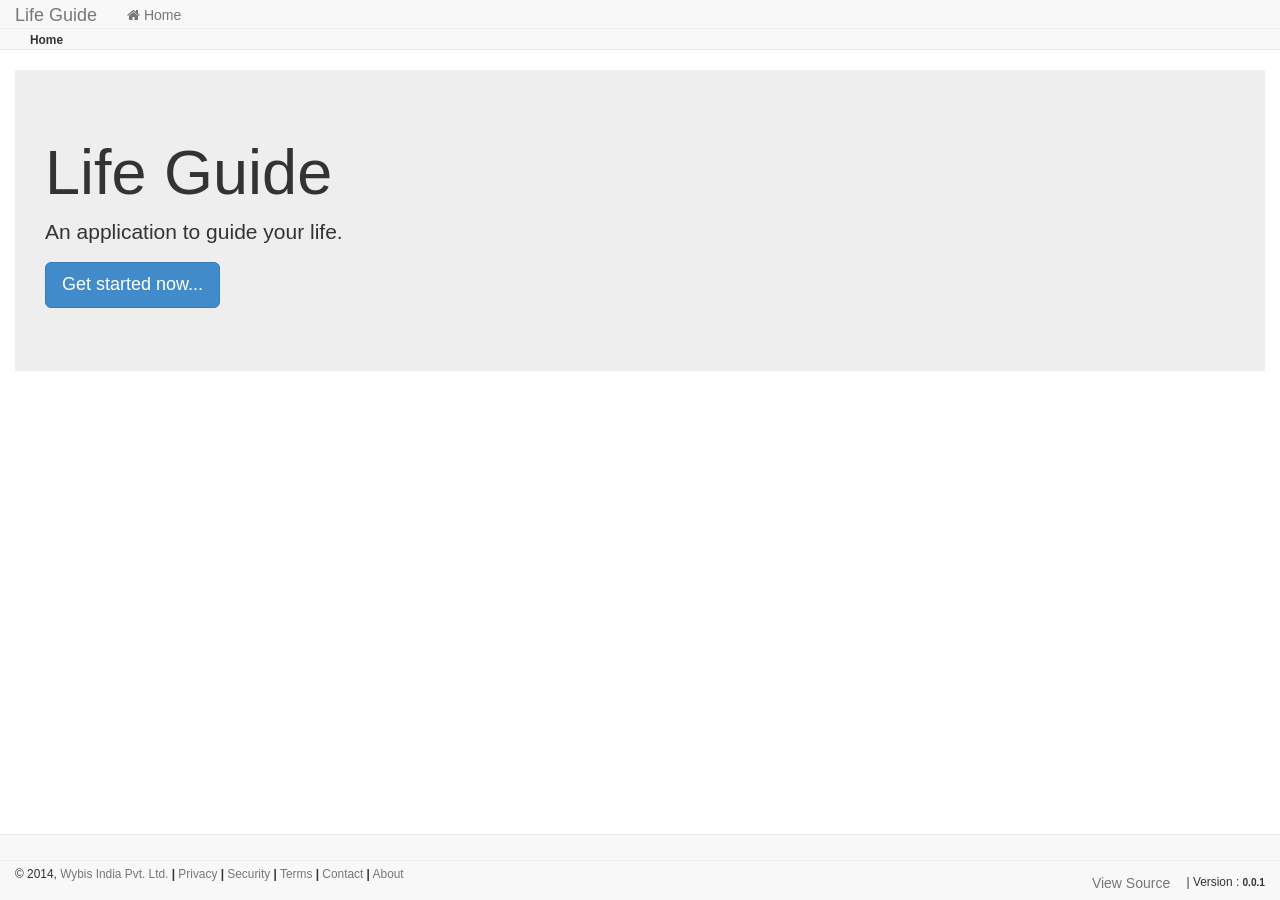
==== src/main/webapp/index.html @ c29f4a72 "updating latest changes..." ====
<html lang="en" class="no-js" x-ng-app="app" x-ng-csp x-ng-controller="rootController">
<head>
<title>Life Guide - </title>
<meta charset="utf-8">
<meta http-equiv="X-UA-Compatible" content="IE=edge">
<meta name="viewport" content="width=device-width, initial-scale=1, maximum-scale=1, user-scalable=no">

<link rel="stylesheet" href="assets/bootstrap/css/bootstrap.min.css" >
<!--
<link rel="stylesheet" href="assets/bootstrap/css/bootstrap-theme.min.css">
-->
<link rel="stylesheet" href="assets/fontawesome/css/font-awesome.min.css">
<link rel="stylesheet" href="assets/ui-select/selectize.bootstrap3.css" />
<link rel="stylesheet" href="assets/ui-select/select.min.css" />

<link rel="stylesheet" href="assets/style-1.css" />
<link rel="stylesheet" href="assets/style-0.css" />

<!-- HTML5 shim and Respond.js IE8 support of HTML5 elements and media queries -->
<!--[if lt IE 9]>
  <script src="https://oss.maxcdn.com/html5shiv/3.7.2/html5shiv.min.js"></script>
  <script src="https://oss.maxcdn.com/respond/1.4.2/respond.min.js"></script>
<![endif]-->

</head>
<body x-ng-clock>

<bootstrap-notify-directive></bootstrap-notify-directive>

<header class="navbar navbar-default navbar-fixed-top" x-role="navigation">
	<x-header-navigator-directive></x-header-navigator-directive>
	<hr style="margin : 3px 0"/>
	<x-bread-crumb-directive></x-bread-crumb-directive>
</header>

<section class="container-fluid" x-ng-view></section>

<footer class="navbar navbar-default navbar-fixed-bottom" x-role="navigation">
	<x-footer-bar-directive></x-footer-bar-directive>
	<hr style="margin : 5px 0">
	<x-footer-navigator-directive></x-footer-navigator-directive>
</footer>

<script type="text/javascript"
	src="assets/lib/lodash.min.js"></script>
<script type="text/javascript"
	src="assets/lib/underscore.string.min.js"></script>
<script type="text/javascript" 
	src="assets/lib/moment.min.js"></script>
<script type="text/javascript" 
	src="assets/lib/jquery.min.js"></script>
<script type="text/javascript" 
	src="assets/lib/holder.js"></script>

<script type="text/javascript"
	src="assets/angular/13x/angular.min.js"></script>
<script type="text/javascript"
	src="assets/angular/13x/angular-route.min.js"></script>
<script type="text/javascript"
	src="assets/angular/13x/angular-sanitize.min.js"></script>

<script type="text/javascript" 
	src="assets/lib/ngStorage.min.js"></script>

<script type="text/javascript" 
	src="assets/lib/ui-bootstrap-tpls-0.11.0.min.js"></script>
<script type="text/javascript"
	src='assets/ui-select/select.min.js'></script>
<script type="text/javascript" 
	src="assets/inputmask/jquery.inputmask.bundle.min.js"></script>
<script type="text/javascript" 
	src="assets/inputmask/green.inputmask4angular.js"></script>

<script type="text/javascript" src="modules/init.js"></script>
<script type="text/javascript" src="modules/zgeneral/bootstrapNotify.js"></script>
<script type="text/javascript" src="modules/home/indexController.js"></script>
<script type="text/javascript" src="modules/common.js"></script>
<script type="text/javascript" src="modules/directives.js"></script>
<script type="text/javascript" src="modules/main.js"></script>

</body>
</html>
---- src/main/webapp/assets/ui-select/selectize.bootstrap3.css ----
/**
 * selectize.bootstrap3.css (v0.8.5) - Bootstrap 3 Theme
 * Copyright (c) 2013 Brian Reavis & contributors
 *
 * Licensed under the Apache License, Version 2.0 (the "License"); you may not use this
 * file except in compliance with the License. You may obtain a copy of the License at:
 * http://www.apache.org/licenses/LICENSE-2.0
 *
 * Unless required by applicable law or agreed to in writing, software distributed under
 * the License is distributed on an "AS IS" BASIS, WITHOUT WARRANTIES OR CONDITIONS OF
 * ANY KIND, either express or implied. See the License for the specific language
 * governing permissions and limitations under the License.
 *
 * @author Brian Reavis <brian@thirdroute.com>
 */

.selectize-control.plugin-drag_drop.multi > .selectize-input > div.ui-sortable-placeholder {
  background: #f2f2f2 !important;
  background: rgba(0, 0, 0, 0.06) !important;
  border: 0 none !important;
  visibility: visible !important;
  -webkit-box-shadow: inset 0 0 12px 4px #ffffff;
          box-shadow: inset 0 0 12px 4px #ffffff;
}

.selectize-control.plugin-drag_drop .ui-sortable-placeholder::after {
  content: '!';
  visibility: hidden;
}

.selectize-control.plugin-drag_drop .ui-sortable-helper {
  -webkit-box-shadow: 0 2px 5px rgba(0, 0, 0, 0.2);
          box-shadow: 0 2px 5px rgba(0, 0, 0, 0.2);
}

.selectize-dropdown-header {
  position: relative;
  padding: 3px 12px;
  background: #f8f8f8;
  border-bottom: 1px solid #d0d0d0;
  -webkit-border-radius: 4px 4px 0 0;
     -moz-border-radius: 4px 4px 0 0;
          border-radius: 4px 4px 0 0;
}

.selectize-dropdown-header-close {
  position: absolute;
  top: 50%;
  right: 12px;
  margin-top: -12px;
  font-size: 20px !important;
  line-height: 20px;
  color: #333333;
  opacity: 0.4;
}

.selectize-dropdown-header-close:hover {
  color: #000000;
}

.selectize-dropdown.plugin-optgroup_columns .optgroup {
  float: left;
  border-top: 0 none;
  border-right: 1px solid #f2f2f2;
  -webkit-box-sizing: border-box;
     -moz-box-sizing: border-box;
          box-sizing: border-box;
}

.selectize-dropdown.plugin-optgroup_columns .optgroup:last-child {
  border-right: 0 none;
}

.selectize-dropdown.plugin-optgroup_columns .optgroup:before {
  display: none;
}

.selectize-dropdown.plugin-optgroup_columns .optgroup-header {
  border-top: 0 none;
}

.selectize-control.plugin-remove_button [data-value] {
  position: relative;
  padding-right: 24px !important;
}

.selectize-control.plugin-remove_button [data-value] .remove {
  position: absolute;
  top: 0;
  right: 0;
  bottom: 0;
  display: inline-block;
  width: 17px;
  padding: 1px 0 0 0;
  font-size: 12px;
  font-weight: bold;
  color: inherit;
  text-align: center;
  text-decoration: none;
  vertical-align: middle;
  border-left: 1px solid rgba(0, 0, 0, 0);
  -webkit-border-radius: 0 2px 2px 0;
     -moz-border-radius: 0 2px 2px 0;
          border-radius: 0 2px 2px 0;
  -webkit-box-sizing: border-box;
     -moz-box-sizing: border-box;
          box-sizing: border-box;
}

.selectize-control.plugin-remove_button [data-value] .remove:hover {
  background: rgba(0, 0, 0, 0.05);
}

.selectize-control.plugin-remove_button [data-value].active .remove {
  border-left-color: rgba(0, 0, 0, 0);
}

.selectize-control.plugin-remove_button .disabled [data-value] .remove:hover {
  background: none;
}

.selectize-control.plugin-remove_button .disabled [data-value] .remove {
  border-left-color: rgba(77, 77, 77, 0);
}

.selectize-control {
  position: relative;
}

.selectize-dropdown,
.selectize-input,
.selectize-input input {
  font-family: "Helvetica Neue", Helvetica, Arial, sans-serif;
  font-size: 14px;
  -webkit-font-smoothing: inherit;
  line-height: 20px;
  color: #333333;
}

.selectize-input,
.selectize-control.single .selectize-input.input-active {
  display: inline-block;
  cursor: text;
  background: #ffffff;
}

.selectize-input {
  position: relative;
  z-index: 1;
  display: inline-block;
  width: 100%;
  padding: 6px 12px;
  overflow: hidden;
  border: 1px solid #cccccc;
  -webkit-border-radius: 4px;
     -moz-border-radius: 4px;
          border-radius: 4px;
  -webkit-box-shadow: none;
          box-shadow: none;
  -webkit-box-sizing: border-box;
     -moz-box-sizing: border-box;
          box-sizing: border-box;
}

.selectize-control.multi .selectize-input.has-items {
  padding: 5px 12px 2px;
}

.selectize-input.full {
  background-color: #ffffff;
}

.selectize-input.disabled,
.selectize-input.disabled * {
  cursor: default !important;
}

.selectize-input.focus {
  -webkit-box-shadow: inset 0 1px 2px rgba(0, 0, 0, 0.15);
          box-shadow: inset 0 1px 2px rgba(0, 0, 0, 0.15);
}

.selectize-input.dropdown-active {
  -webkit-border-radius: 4px 4px 0 0;
     -moz-border-radius: 4px 4px 0 0;
          border-radius: 4px 4px 0 0;
}

.selectize-input > * {
  display: -moz-inline-stack;
  display: inline-block;
  *display: inline;
  vertical-align: baseline;
  zoom: 1;
}

.selectize-control.multi .selectize-input > div {
  padding: 1px 3px;
  margin: 0 3px 3px 0;
  color: #333333;
  cursor: pointer;
  background: #efefef;
  border: 0 solid rgba(0, 0, 0, 0);
}

.selectize-control.multi .selectize-input > div.active {
  color: #ffffff;
  background: #428bca;
  border: 0 solid rgba(0, 0, 0, 0);
}

.selectize-control.multi .selectize-input.disabled > div,
.selectize-control.multi .selectize-input.disabled > div.active {
  color: #808080;
  background: #ffffff;
  border: 0 solid rgba(77, 77, 77, 0);
}

.selectize-input > input {
  max-width: 100% !important;
  max-height: none !important;
  min-height: 0 !important;
  padding: 0 !important;
  margin: 0 !important;
  line-height: inherit !important;
  text-indent: 0 !important;
  background: none !important;
  border: 0 none !important;
  -webkit-box-shadow: none !important;
          box-shadow: none !important;
  -webkit-user-select: auto !important;
}

.selectize-input > input:focus {
  outline: none !important;
}

.selectize-input::after {
  display: block;
  clear: left;
  content: ' ';
}

.selectize-input.dropdown-active::before {
  position: absolute;
  right: 0;
  bottom: 0;
  left: 0;
  display: block;
  height: 1px;
  background: #ffffff;
  content: ' ';
}

.selectize-dropdown {
  position: absolute;
  z-index: 10;
  margin: -1px 0 0 0;
  background: #ffffff;
  border: 1px solid #cccccc;
  border-top: 0 none;
  -webkit-border-radius: 0 0 4px 4px;
     -moz-border-radius: 0 0 4px 4px;
          border-radius: 0 0 4px 4px;
  -webkit-box-shadow: 0 1px 3px rgba(0, 0, 0, 0.1);
          box-shadow: 0 1px 3px rgba(0, 0, 0, 0.1);
  -webkit-box-sizing: border-box;
     -moz-box-sizing: border-box;
          box-sizing: border-box;
}

.selectize-dropdown [data-selectable] {
  overflow: hidden;
  cursor: pointer;
}

.selectize-dropdown [data-selectable] .highlight {
  background: rgba(255, 237, 40, 0.4);
  -webkit-border-radius: 1px;
     -moz-border-radius: 1px;
          border-radius: 1px;
}

.selectize-dropdown [data-selectable],
.selectize-dropdown .optgroup-header {
  padding: 3px 12px;
}

.selectize-dropdown .optgroup:first-child .optgroup-header {
  border-top: 0 none;
}

.selectize-dropdown .optgroup-header {
  color: #999999;
  cursor: default;
  background: #ffffff;
}

.selectize-dropdown .active {
  color: #ffffff;
  background-color: #428bca;
}

.selectize-dropdown .active.create {
  color: #ffffff;
}

.selectize-dropdown .create {
  color: rgba(51, 51, 51, 0.5);
}

.selectize-dropdown-content {
  max-height: 200px;
  overflow-x: hidden;
  overflow-y: auto;
}

.selectize-control.single .selectize-input,
.selectize-control.single .selectize-input input {
  cursor: pointer;
}

.selectize-control.single .selectize-input.input-active,
.selectize-control.single .selectize-input.input-active input {
  cursor: text;
}

.selectize-control.single .selectize-input:after {
  position: absolute;
  top: 50%;
  right: 17px;
  display: block;
  width: 0;
  height: 0;
  margin-top: -3px;
  border-color: #000000 transparent transparent transparent;
  border-style: solid;
  border-width: 5px 5px 0 5px;
  content: ' ';
}

.selectize-control.single .selectize-input.dropdown-active:after {
  margin-top: -4px;
  border-color: transparent transparent #000000 transparent;
  border-width: 0 5px 5px 5px;
}

.selectize-control.rtl.single .selectize-input:after {
  right: auto;
  left: 17px;
}

.selectize-control.rtl .selectize-input > input {
  margin: 0 4px 0 -2px !important;
}

.selectize-control .selectize-input.disabled {
  background-color: #ffffff;
  opacity: 0.5;
}

.selectize-dropdown,
.selectize-dropdown.form-control {
  z-index: 1000;
  height: auto;
  padding: 0;
  margin: 2px 0 0 0;
  background: #ffffff;
  border: 1px solid #cccccc;
  border: 1px solid rgba(0, 0, 0, 0.15);
  -webkit-border-radius: 4px;
     -moz-border-radius: 4px;
          border-radius: 4px;
  -webkit-box-shadow: 0 6px 12px rgba(0, 0, 0, 0.175);
          box-shadow: 0 6px 12px rgba(0, 0, 0, 0.175);
}

.selectize-dropdown .optgroup-header {
  font-size: 12px;
  line-height: 1.428571429;
}

.selectize-dropdown .optgroup:first-child:before {
  display: none;
}

.selectize-dropdown .optgroup:before {
  display: block;
  height: 1px;
  margin: 9px 0;
  margin-right: -12px;
  margin-left: -12px;
  overflow: hidden;
  background-color: #e5e5e5;
  content: ' ';
}

.selectize-dropdown-content {
  padding: 5px 0;
}

.selectize-dropdown-header {
  padding: 6px 12px;
}

.selectize-input {
  min-height: 34px;
}

.selectize-input.dropdown-active {
  -webkit-border-radius: 4px;
     -moz-border-radius: 4px;
          border-radius: 4px;
}

.selectize-input.dropdown-active::before {
  display: none;
}

.selectize-input.focus {
  border-color: #66afe9;
  outline: 0;
  -webkit-box-shadow: inset 0 1px 1px rgba(0, 0, 0, 0.075), 0 0 8px rgba(102, 175, 233, 0.6);
          box-shadow: inset 0 1px 1px rgba(0, 0, 0, 0.075), 0 0 8px rgba(102, 175, 233, 0.6);
}

.selectize-control.multi .selectize-input.has-items {
  padding-right: 9px;
  padding-left: 9px;
}

.selectize-control.multi .selectize-input > div {
  -webkit-border-radius: 3px;
     -moz-border-radius: 3px;
          border-radius: 3px;
}

.form-control.selectize-control {
  height: auto;
  padding: 0;
  background: none;
  border: none;
  -webkit-border-radius: 0;
     -moz-border-radius: 0;
          border-radius: 0;
  -webkit-box-shadow: none;
          box-shadow: none;
}
---- src/main/webapp/assets/ui-select/select.min.css ----
/*!
 * ui-select
 * http://github.com/angular-ui/ui-select
 * Version: 0.7.0 - 2014-09-09T01:02:43.612Z
 * License: MIT
 */.ui-select-highlight{font-weight:700}.ui-select-offscreen{clip:rect(0 0 0 0)!important;width:1px!important;height:1px!important;border:0!important;margin:0!important;padding:0!important;overflow:hidden!important;position:absolute!important;outline:0!important;left:0!important;top:0!important}.ng-dirty.ng-invalid>a.select2-choice{border-color:#D44950}.select2-result-single{padding-left:0}.selectize-input.selectize-focus{border-color:#007FBB!important}.selectize-control>.selectize-dropdown,.selectize-control>.selectize-input>input{width:100%}.ng-dirty.ng-invalid>div.selectize-input{border-color:#D44950}.btn-default-focus{color:#333;background-color:#EBEBEB;border-color:#ADADAD;text-decoration:none;outline:-webkit-focus-ring-color auto 5px;outline-offset:-2px;box-shadow:inset 0 1px 1px rgba(0,0,0,.075),0 0 8px rgba(102,175,233,.6)}.input-group>.ui-select-bootstrap.dropdown{position:static}.input-group>.ui-select-bootstrap>input.ui-select-search.form-control{border-radius:4px 0 0 4px}.ui-select-bootstrap>.ui-select-match{text-align:left}.ui-select-bootstrap>.ui-select-match>.caret{position:absolute;top:45%;right:15px}.ui-select-bootstrap>.ui-select-choices{width:100%;height:auto;max-height:200px;overflow-x:hidden}.ui-select-multiple.ui-select-bootstrap{height:auto;padding:.3em}.ui-select-multiple.ui-select-bootstrap input.ui-select-search{background-color:transparent!important;border:none;outline:0;height:1.666666em}.ui-select-multiple.ui-select-bootstrap .ui-select-match .close{font-size:1.6em;line-height:.75}.ui-select-bootstrap .ui-select-choices-row>a{display:block;padding:3px 20px;clear:both;font-weight:400;line-height:1.42857143;color:#333;white-space:nowrap}.ui-select-bootstrap .ui-select-choices-row>a:focus,.ui-select-bootstrap .ui-select-choices-row>a:hover{text-decoration:none;color:#262626;background-color:#f5f5f5}.ui-select-bootstrap .ui-select-choices-row.active>a{color:#fff;text-decoration:none;outline:0;background-color:#428bca}.ui-select-match.ng-hide-add,.ui-select-search.ng-hide-add{display:none!important}.ui-select-bootstrap.ng-dirty.ng-invalid>button.btn.ui-select-match{border-color:#D44950}
---- src/main/webapp/assets/style-1.css ----
.btn-labeled {
	padding-top: 0;
	padding-bottom: 0;
}

.btn-label {
	position: relative;
	left: -12px;
	display: inline-block;
	padding: 6px 12px;
	background: transparent;
	background: rgba(0, 0, 0, .15);
	border-radius: 3px 0 0 3px;
}

.btn-label.btn-label-right {
	right: -12px;
	left: auto;
	border-radius: 0 3px 3px 0;
}

.btn-lg .btn-label {
	left: -16px;
	padding: 10px 16px;
	border-radius: 5px 0 0 5px;
}

.btn-lg .btn-label.btn-label-right {
	right: -16px;
	left: auto;
	border-radius: 0 5px 5px 0;
}

.btn-sm .btn-label {
	left: -10px;
	padding: 5px 10px;
	border-radius: 2px 0 0 2px;
}

.btn-sm .btn-label.btn-label-right {
	right: -10px;
	left: auto;
	border-radius: 0 2px 2px 0;
}

.btn-xs .btn-label {
	left: -5px;
	padding: 1px 5px;
	border-radius: 2px 0 0 2px;
}

.btn-xs .btn-label.btn-label-right {
	right: -5px;
	left: auto;
	border-radius: 0 2px 2px 0;
}

.alert-fixed-top, .alert-fixed-bottom {
	position: fixed;
	left: 0;
	z-index: 1035;
	width: 100%;
	margin: 0;
	border-radius: 0;
}

@media ( min-width : 992px) {
	.alert-fixed-top, .alert-fixed-bottom {
		left: 50%;
		width: 992px;
		margin-left: -496px;
	}
}

.alert-fixed-top {
	top: 0;
	border-width: 0 0 1px 0;
}

@media ( min-width : 992px) {
	.alert-fixed-top {
		border-width: 0 1px 1px 1px;
		border-bottom-right-radius: 4px;
		border-bottom-left-radius: 4px;
	}
}

.alert-fixed-bottom {
	bottom: 0;
	border-width: 1px 0 0 0;
}

@media ( min-width : 992px) {
	.alert-fixed-bottom {
		border-width: 1px 1px 0 1px;
		border-top-left-radius: 4px;
		border-top-right-radius: 4px;
	}
}
---- src/main/webapp/assets/style-0.css ----
body {
	min-height: 100%;
	padding-top: 50px;
}

.navbar-brand, .navbar-nav li a {
	height: 25px;
	padding-top: 0;
	line-height: 30px;
}

footer {
	margin: 0 0;
	width: 100%;
	position: absolute;
	background-color: #f5f5f5;
}

input::-webkit-outer-spin-button, input::-webkit-inner-spin-button {
	-webkit-appearance: none; /* display: none alt can crash on hover */
	margin: 0px; /* sometimes margin is left for spinner */
}
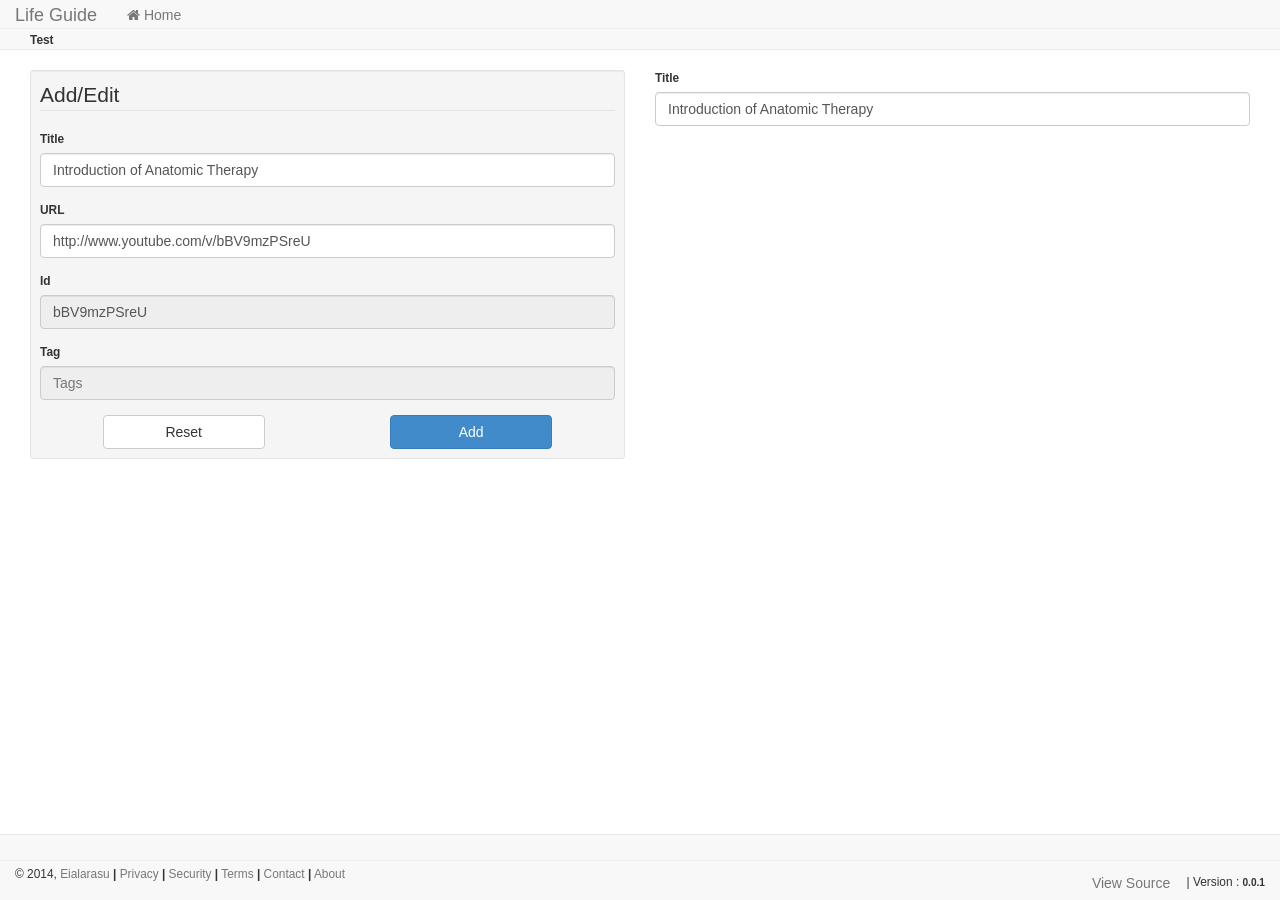
==== commit 38b48a8b: "updating latest changes..." ====
--- a/src/main/webapp/index.html
+++ b/src/main/webapp/index.html
@@ -61,7 +61,6 @@
 
 <script type="text/javascript" 
 	src="assets/lib/ngStorage.min.js"></script>
-
 <script type="text/javascript" 
 	src="assets/lib/ui-bootstrap-tpls-0.11.0.min.js"></script>
 <script type="text/javascript"
@@ -70,10 +69,13 @@
 	src="assets/inputmask/jquery.inputmask.bundle.min.js"></script>
 <script type="text/javascript" 
 	src="assets/inputmask/green.inputmask4angular.js"></script>
+<script type="text/javascript" 
+	src="assets/lib/angular-youtube-embed.min.js"></script>
 
 <script type="text/javascript" src="modules/init.js"></script>
 <script type="text/javascript" src="modules/zgeneral/bootstrapNotify.js"></script>
 <script type="text/javascript" src="modules/home/indexController.js"></script>
+<script type="text/javascript" src="modules/test/testController.js"></script>
 <script type="text/javascript" src="modules/common.js"></script>
 <script type="text/javascript" src="modules/directives.js"></script>
 <script type="text/javascript" src="modules/main.js"></script>
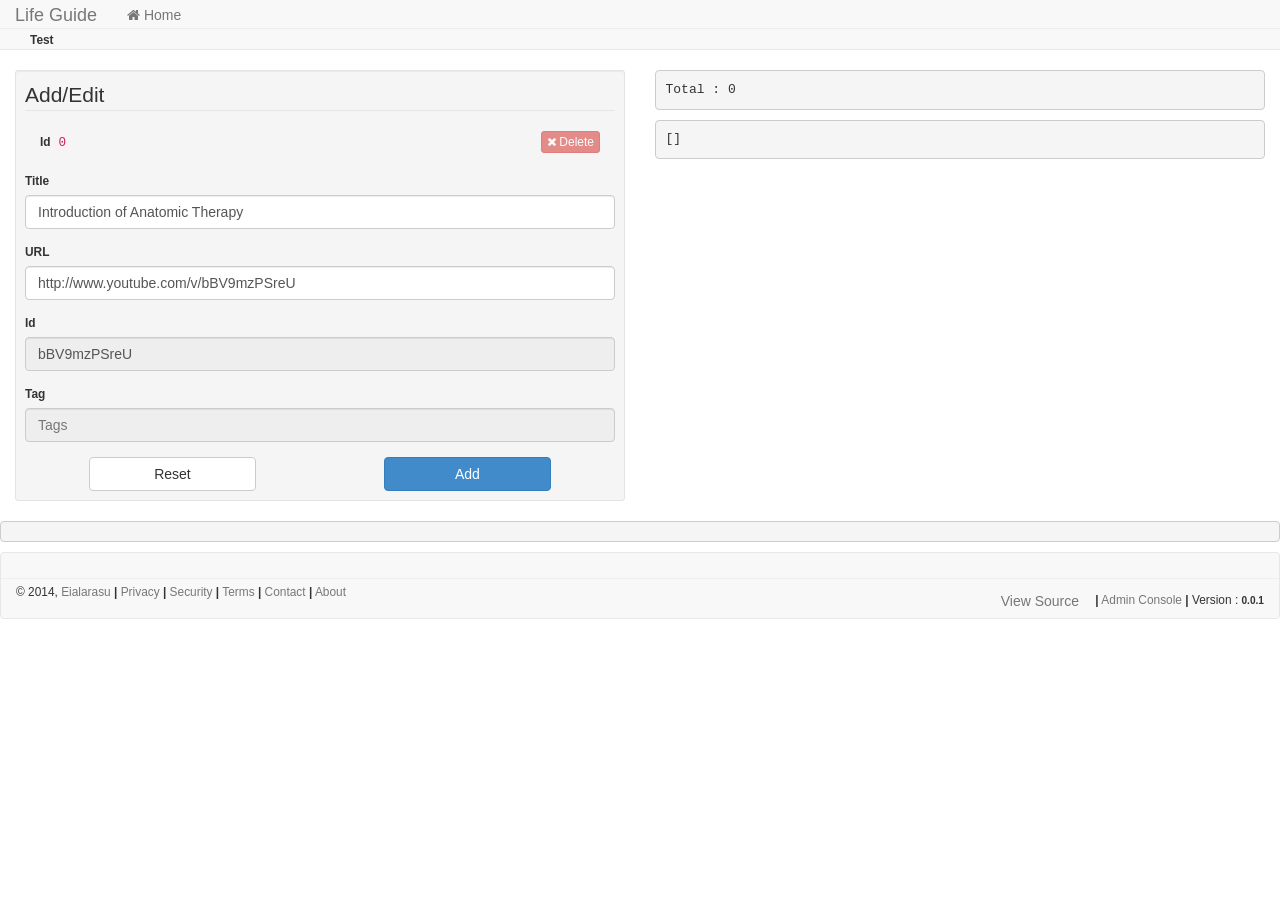
==== commit 0e59fb4b: "updating latest changes..." ====
--- a/src/main/webapp/index.html
+++ b/src/main/webapp/index.html
@@ -35,7 +35,7 @@
 
 <section class="container-fluid" x-ng-view></section>
 
-<footer class="navbar navbar-default navbar-fixed-bottom" x-role="navigation">
+<footer class="navbar navbar-default" x-role="navigation">
 	<x-footer-bar-directive></x-footer-bar-directive>
 	<hr style="margin : 5px 0">
 	<x-footer-navigator-directive></x-footer-navigator-directive>
@@ -74,6 +74,8 @@
 
 <script type="text/javascript" src="modules/init.js"></script>
 <script type="text/javascript" src="modules/zgeneral/bootstrapNotify.js"></script>
+<script type="text/javascript" src="modules/item/itemService.js"></script>
+<script type="text/javascript" src="modules/item/itemController.js"></script>
 <script type="text/javascript" src="modules/home/indexController.js"></script>
 <script type="text/javascript" src="modules/test/testController.js"></script>
 <script type="text/javascript" src="modules/common.js"></script>
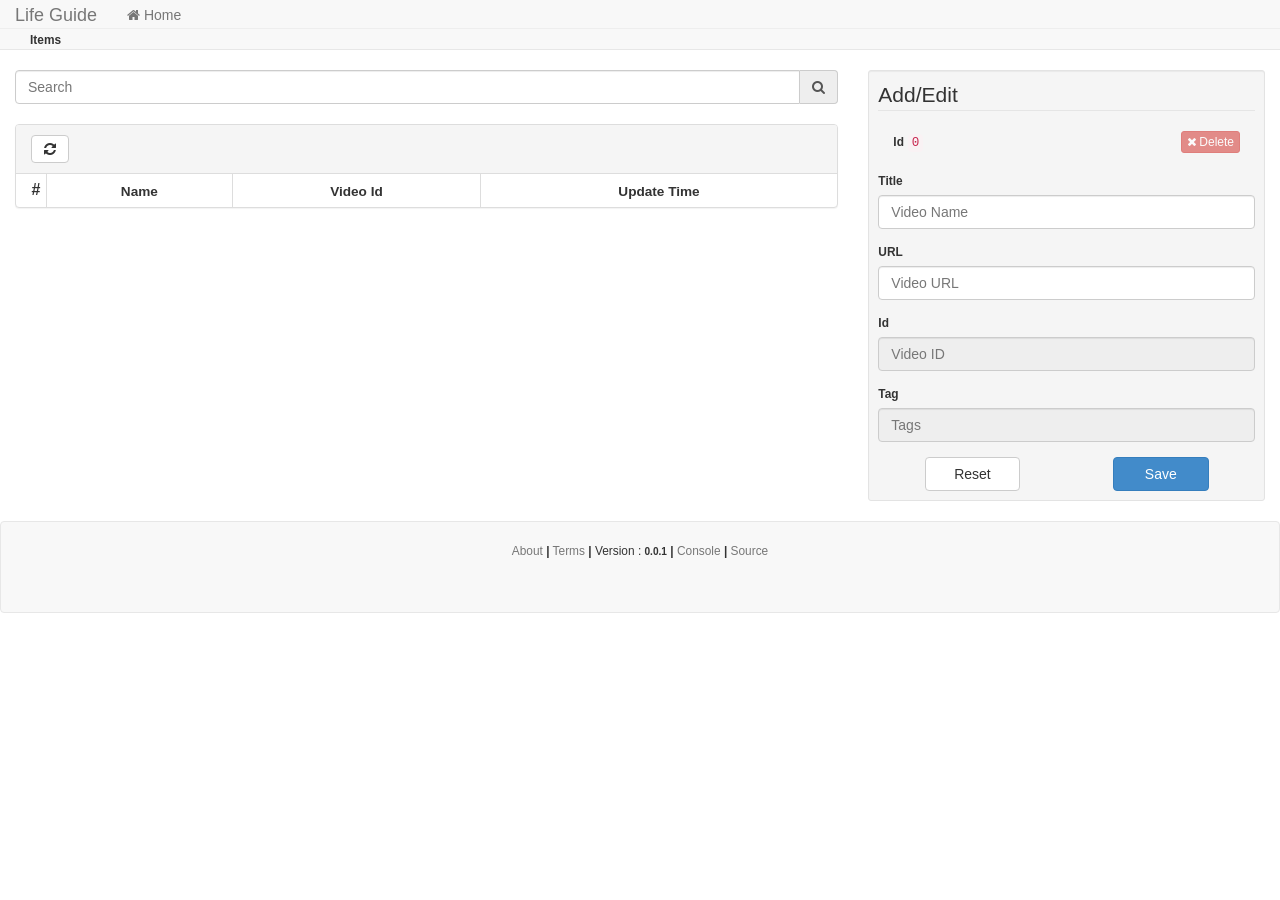
==== commit b0a43db0: "updating latest changes..." ====
--- a/src/main/webapp/index.html
+++ b/src/main/webapp/index.html
@@ -36,8 +36,11 @@
 <section class="container-fluid" x-ng-view></section>
 
 <footer class="navbar navbar-default" x-role="navigation">
+	<!-- 
 	<x-footer-bar-directive></x-footer-bar-directive>
 	<hr style="margin : 5px 0">
+	-->
+	<br/>
 	<x-footer-navigator-directive></x-footer-navigator-directive>
 </footer>
 
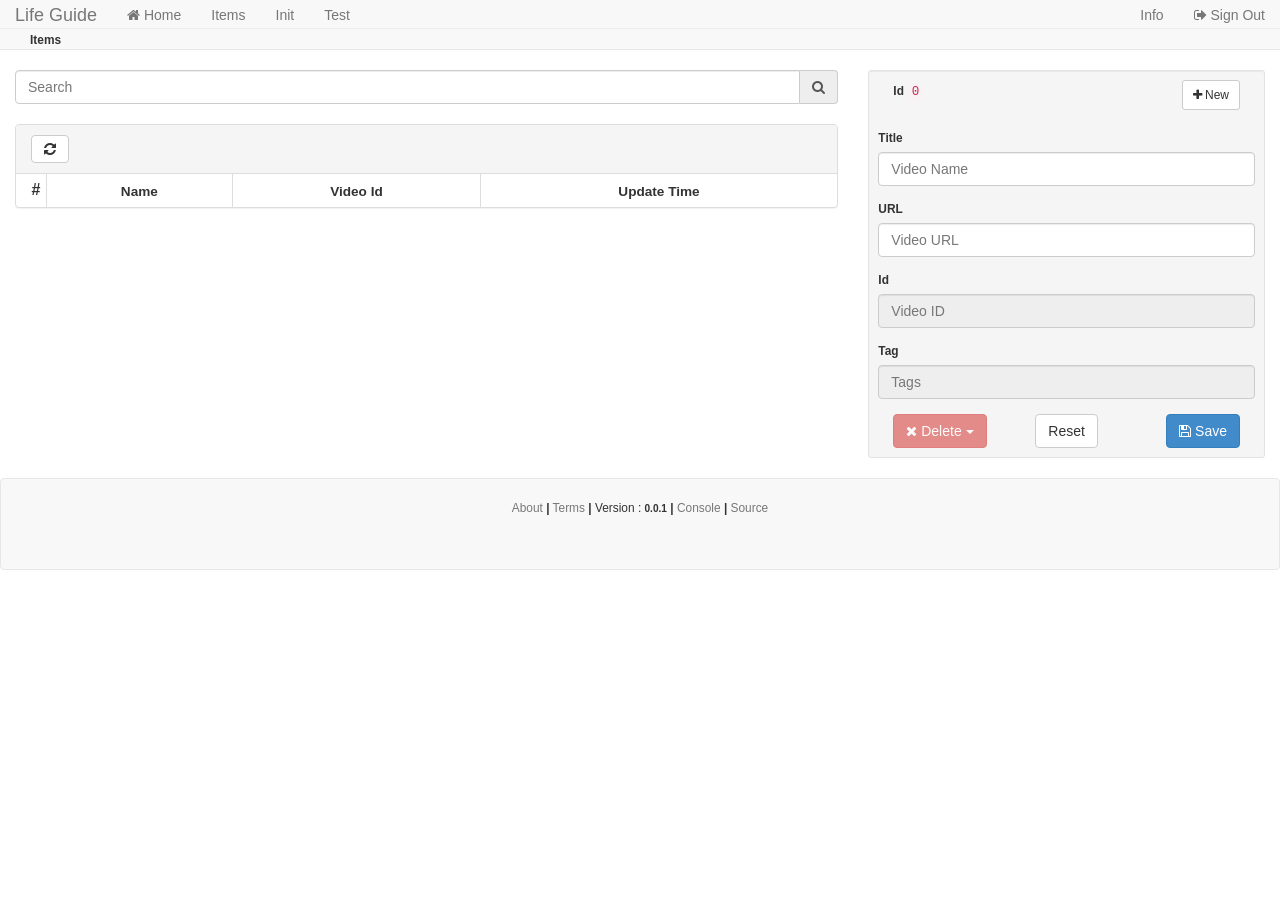
==== commit 028eaf4a: "updating latest changes..." ====
--- a/src/main/webapp/index.html
+++ b/src/main/webapp/index.html
@@ -80,6 +80,7 @@
 <script type="text/javascript" src="modules/item/itemService.js"></script>
 <script type="text/javascript" src="modules/item/itemController.js"></script>
 <script type="text/javascript" src="modules/home/indexController.js"></script>
+<script type="text/javascript" src="modules/init/initController.js"></script>
 <script type="text/javascript" src="modules/test/testController.js"></script>
 <script type="text/javascript" src="modules/common.js"></script>
 <script type="text/javascript" src="modules/directives.js"></script>
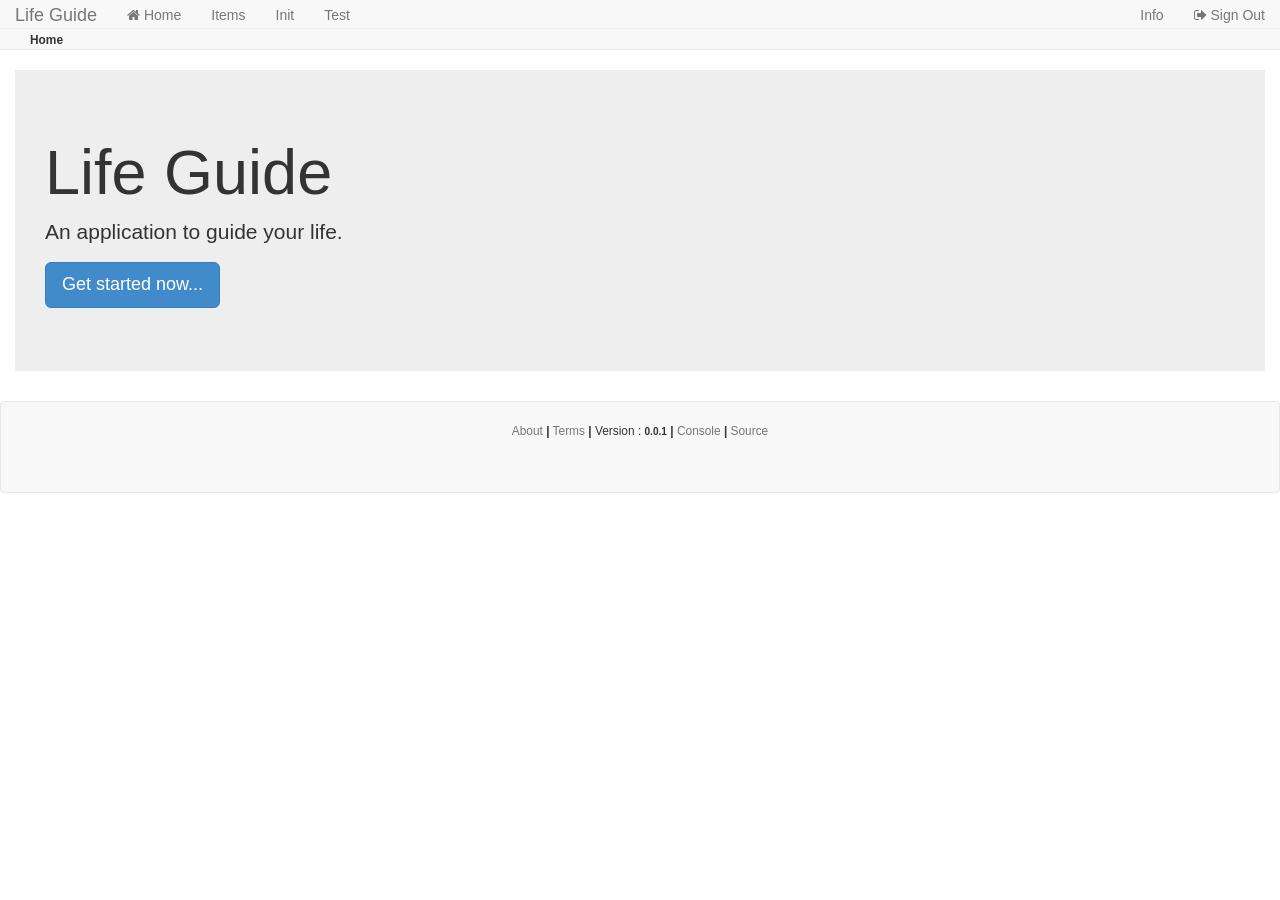
==== commit 2282701e: "updating latest changes..." ====
--- a/src/main/webapp/index.html
+++ b/src/main/webapp/index.html
@@ -81,6 +81,7 @@
 <script type="text/javascript" src="modules/item/itemController.js"></script>
 <script type="text/javascript" src="modules/home/indexController.js"></script>
 <script type="text/javascript" src="modules/init/initController.js"></script>
+<script type="text/javascript" src="modules/info/infoController.js"></script>
 <script type="text/javascript" src="modules/test/testController.js"></script>
 <script type="text/javascript" src="modules/common.js"></script>
 <script type="text/javascript" src="modules/directives.js"></script>
